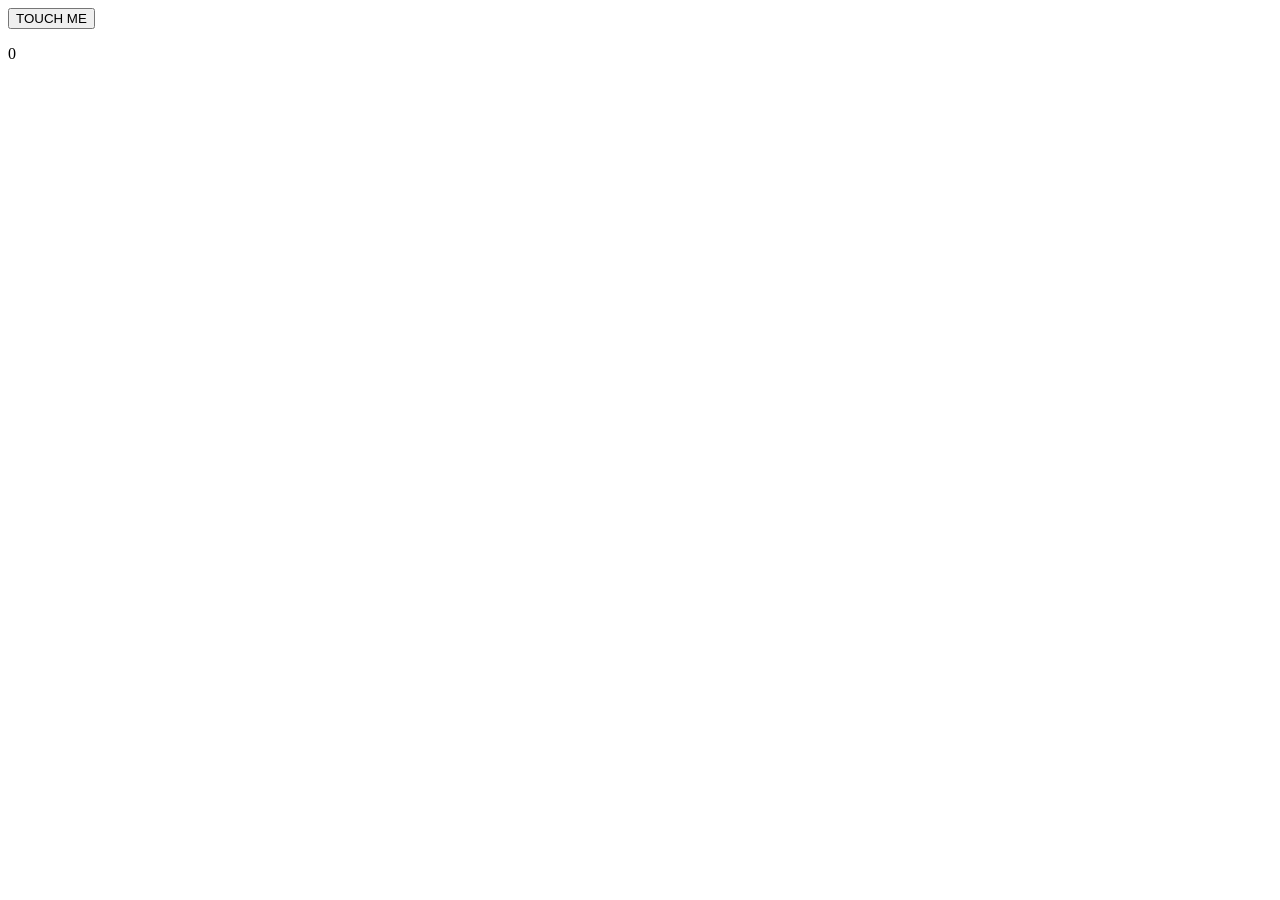
==== DAY 7/day7.html @ d34fff01 "update" ====
<!DOCTYPE html>
<html lang="en">

<head>
    <meta charset="UTF-8">
    <meta name="viewport" content="width=device-width, initial-scale=1.0">
    <title>Document</title>
</head>

<body>
    <button id="btn">TOUCH ME</button>
    <script>
        const btn = document.getElementById("btn");
        console.log(btn);
        btn.addEventListener("click", function () {
            const para = document.getElementById("para");
            console.log(para);
            let count = para.textContent;
            count++;
            para.textContent = count;
        })
    </script>
    <p id="para">0</p>
</body>

</html>
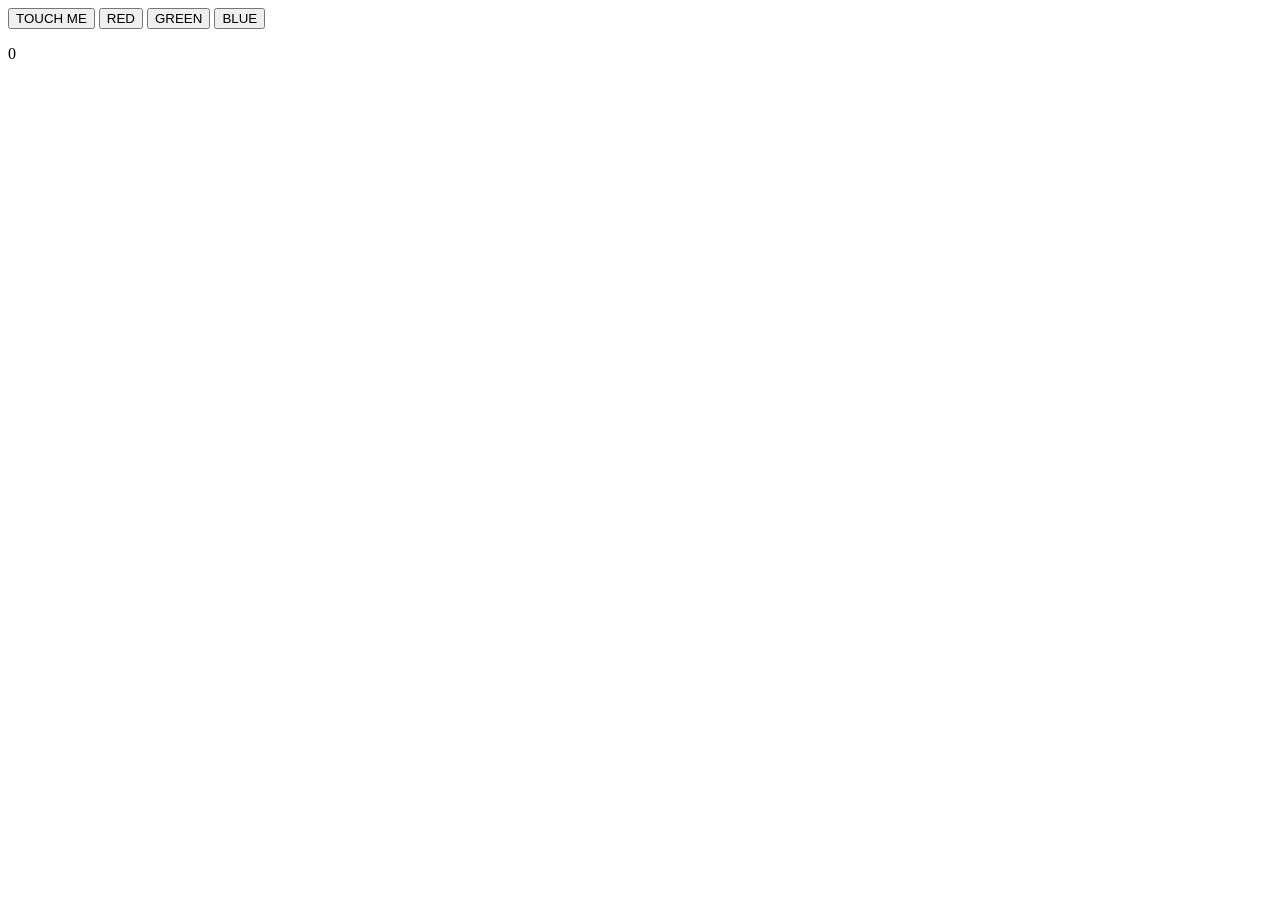
==== commit 9617cc04: "Update and Write-"HOTWHEELS" in commit" ====
--- a/DAY 7/day7.html
+++ b/DAY 7/day7.html
@@ -18,8 +18,12 @@
             let count = para.textContent;
             count++;
             para.textContent = count;
+
         })
     </script>
+    <button id="btn2">RED</button>
+    <button id="btn3">GREEN</button>
+    <button id="btn4">BLUE</button>
     <p id="para">0</p>
 </body>
 
